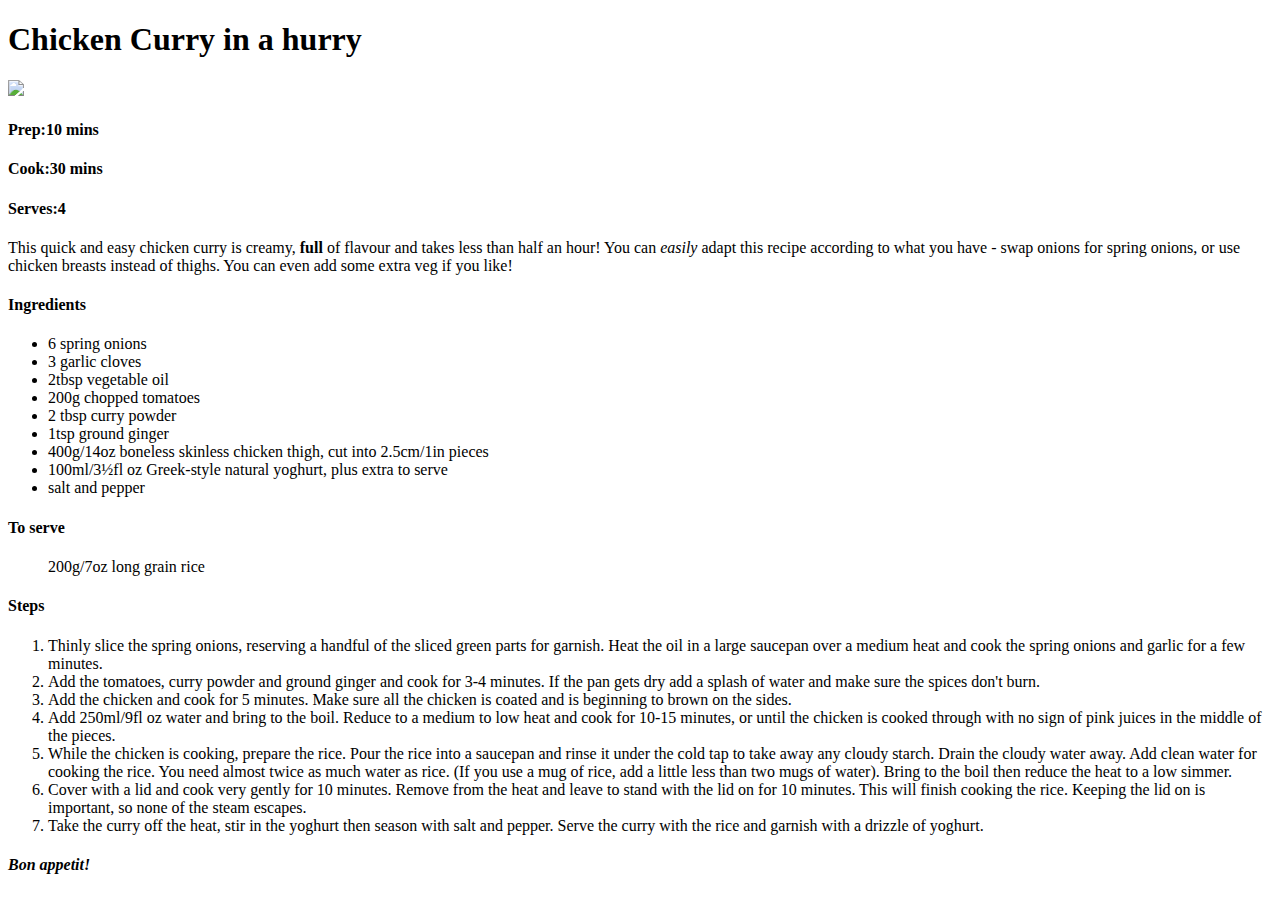
==== recipes/chicken-curry.html @ ae3f4970 "Add chicken curry recipe page" ====
<!DOCTYPE html>
<html lang="en">
<head>
    <meta charset="UTF-8">
    <meta name="viewport" content="width=device-width, initial-scale=1.0">
    <title>Chicken Curry</title>
</head>
<body>
    <h1>Chicken Curry in a hurry</h1>
    <img src="../images/chicken-curry.jpeg" width="300">
    <h4><strong>Prep:</strong>10 mins</h4> <h4><strong>Cook:</strong>30 mins</h4>
    <h4><strong>Serves:</strong>4</h4>
    <p>This quick and easy chicken curry is creamy, <strong>full</strong> of flavour and takes less than half an hour! 
    You can <em>easily</em> adapt this recipe according to what you have - swap onions for spring onions, or use chicken breasts 
    instead of thighs. You can even add some extra veg if you like!</p>
    <h4>Ingredients</h4>
    <ul>
        <li>6 spring onions</li>
        <li>3 garlic cloves</li>
        <li>2tbsp vegetable oil</li>
        <li>200g chopped tomatoes</li>
        <li>2 tbsp curry powder</li>
        <li>1tsp ground ginger</li>
        <li>400g/14oz  boneless skinless chicken thigh, 
            cut into 2.5cm/1in pieces</li>
        <li>100ml/3½fl oz Greek-style natural yoghurt, plus extra to serve</li>
        <li>salt and pepper</li>
    </ul>
    <h4>To serve</h4>
    <ul>200g/7oz long grain rice</ul>

    <h4>Steps</h4>
    <ol>
        <li>Thinly slice the spring onions, reserving a handful of the sliced 
            green parts for garnish. Heat the oil in a large saucepan over a medium 
            heat and cook the spring onions and garlic for a few minutes.</li>
        <li>Add the tomatoes, curry powder and ground ginger and cook for 3-4 minutes. 
            If the pan gets dry add a splash of water and make sure the spices don't burn.</li>
        <li>Add the chicken and cook for 5 minutes. Make sure all the chicken is coated 
            and is beginning to brown on the sides.</li>
        <li>Add 250ml/9fl oz water and bring to the boil. Reduce to a medium to low heat and 
            cook for 10-15 minutes, or until the chicken is cooked through with no sign of pink
             juices in the middle of the pieces.</li>
        <li>While the chicken is cooking, prepare the rice. Pour the rice into a saucepan and 
            rinse it under the cold tap to take away any cloudy starch. Drain the cloudy water 
            away. Add clean water for cooking the rice. You need almost twice as much water as rice. 
            (If you use a mug of rice, add a little less than two mugs of water). Bring to the boil 
            then reduce the heat to a low simmer.</li>
        <li>Cover with a lid and cook very gently for 10 minutes. Remove from the heat and leave to 
            stand with the lid on for 10 minutes. This will finish cooking the rice. Keeping the lid 
            on is important, so none of the steam escapes.</li>
        <li>Take the curry off the heat, stir in the yoghurt then season with salt and pepper. 
            Serve the curry with the rice and garnish with a drizzle of yoghurt.</li>
    </ol>
    <h4><em>Bon appetit!</em></h4>
</body>
</html>
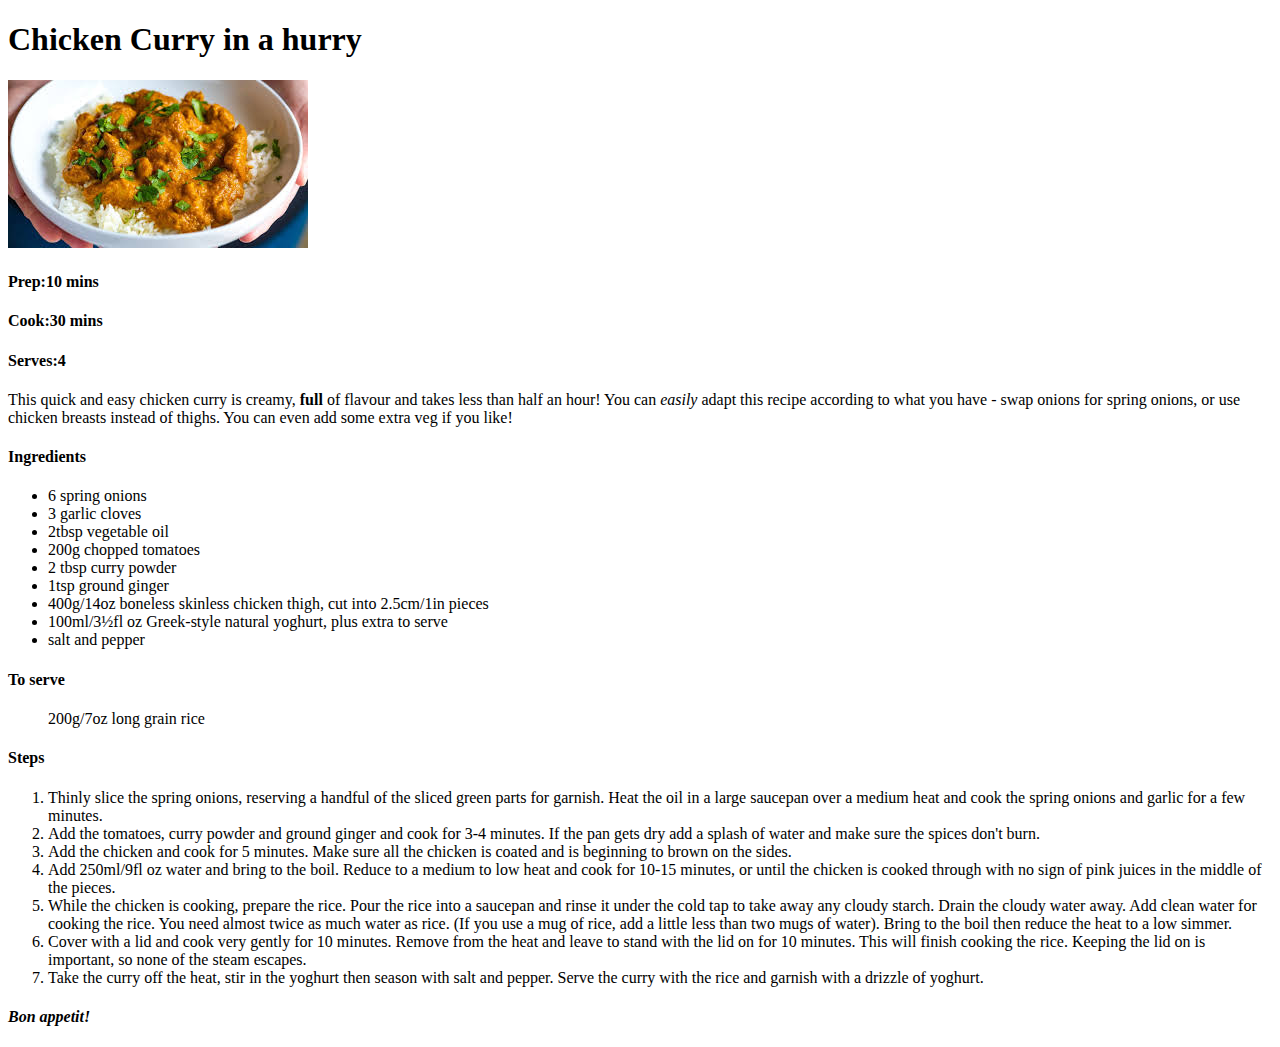
==== commit 5c860f3e: "Add new recipe page" ====
--- a/recipes/chicken-curry.html
+++ b/recipes/chicken-curry.html
@@ -34,21 +34,27 @@
         <li>Thinly slice the spring onions, reserving a handful of the sliced 
             green parts for garnish. Heat the oil in a large saucepan over a medium 
             heat and cook the spring onions and garlic for a few minutes.</li>
+
         <li>Add the tomatoes, curry powder and ground ginger and cook for 3-4 minutes. 
             If the pan gets dry add a splash of water and make sure the spices don't burn.</li>
+
         <li>Add the chicken and cook for 5 minutes. Make sure all the chicken is coated 
             and is beginning to brown on the sides.</li>
+
         <li>Add 250ml/9fl oz water and bring to the boil. Reduce to a medium to low heat and 
             cook for 10-15 minutes, or until the chicken is cooked through with no sign of pink
              juices in the middle of the pieces.</li>
+
         <li>While the chicken is cooking, prepare the rice. Pour the rice into a saucepan and 
             rinse it under the cold tap to take away any cloudy starch. Drain the cloudy water 
             away. Add clean water for cooking the rice. You need almost twice as much water as rice. 
             (If you use a mug of rice, add a little less than two mugs of water). Bring to the boil 
             then reduce the heat to a low simmer.</li>
+
         <li>Cover with a lid and cook very gently for 10 minutes. Remove from the heat and leave to 
             stand with the lid on for 10 minutes. This will finish cooking the rice. Keeping the lid 
             on is important, so none of the steam escapes.</li>
+            
         <li>Take the curry off the heat, stir in the yoghurt then season with salt and pepper. 
             Serve the curry with the rice and garnish with a drizzle of yoghurt.</li>
     </ol>
